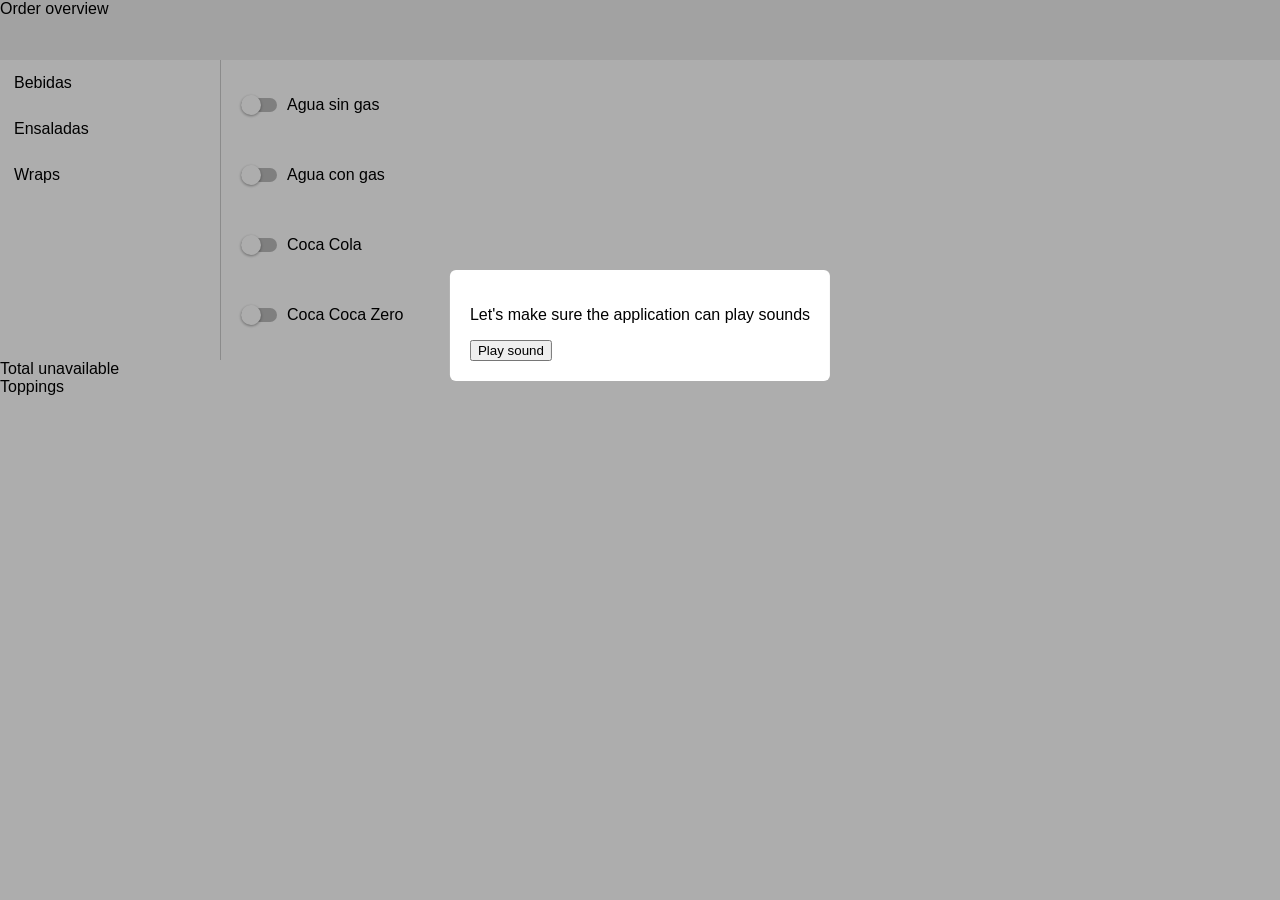
==== pruebas/portal_pedidosya.html @ d5af3d1a "Reconfirmar despues de recargar, que es lo que daba por fallado a op#17 El log del 2026-07-27 muestr" ====
<!doctype html>
<meta charset="utf-8">
<title>Replica PedidosYa</title>
<style>
  body { font-family: sans-serif; margin: 0; }
  /* El header pegajoso, como en el portal real */
  .header { position: sticky; top: 0; height: 60px; background: #eee; z-index: 5; }
  .columnas { display: flex; }
  wk-menu-list { display: block; width: 220px; border-right: 1px solid #ccc; }
  wk-menu-list-category-item { display: block; }
  .inner { padding: 14px; cursor: pointer; }
  .inner:hover { background: #f0f0f0; }
  #productos { flex: 1; padding: 10px; }
  label.mat-slide-toggle-label { display: flex; align-items: center; gap: 10px;
                                 padding: 10px; }
  span.mat-slide-toggle-bar { position: relative; display: inline-block;
                              width: 36px; height: 14px; background: #bbb;
                              border-radius: 8px; }
  span.mat-slide-toggle-thumb-container { position: absolute; top: -3px; left: 0;
                                          width: 20px; height: 20px; }
  span.mat-slide-toggle-thumb { display: block; width: 20px; height: 20px;
                                border-radius: 50%; background: #fff;
                                box-shadow: 0 1px 3px rgba(0,0,0,.4); }
  .cdk-visually-hidden { position: absolute; width: 1px; height: 1px;
                         margin: -1px; padding: 0; overflow: hidden;
                         clip: rect(0 0 0 0); }
  /* El backdrop que se come los clicks */
  .cdk-overlay-backdrop { position: fixed; inset: 0; background: rgba(0,0,0,.32);
                          z-index: 1000; }
  .popup { position: fixed; top: 30%; left: 50%; transform: translateX(-50%);
           background: #fff; padding: 20px; z-index: 1001; border-radius: 6px; }
</style>

<div class="header">Order overview</div>
<div class="columnas">
  <wk-menu-list><div class="menus-list-item" id="cats"></div></wk-menu-list>
  <div id="productos"></div>
</div>

<div id="unavailable-category">Total unavailable</div>
<div id="toppings-category">Toppings</div>

<script>
// Igual que el portal: el menu esta en castellano y el chrome en ingles.
const CATEGORIAS = [
  ["Bebidas",   ["Agua sin gas", "Agua con gas", "Coca Cola", "Coca Coca Zero"]],
  ["Ensaladas", ["Caesar", "Cobb", "Brie", "Atun", "Falafel"]],
  ["Wraps",     ["Wrap caesar", "Wrap caesar con batatas", "Wrap brie"]],
];

// El parametro decide que tan dificil la hacemos:
//   ?popup=cerrable    el popup de sonido se cierra con el boton (produccion)
//   ?popup=pegado      el backdrop no se va nunca (fuerza el fallback JS)
//   ?handler=hijo      el (click) de la categoria vive en un hijo (produccion)
//   ?handler=host      el (click) vive en el custom element
const params = new URLSearchParams(location.search);
const POPUP = params.get("popup") || "cerrable";
const HANDLER = params.get("handler") || "hijo";

const apagados = new Set(JSON.parse(localStorage.getItem("apagados") || '["Brie"]'));
let categoriaActual = 0;   // el portal siempre arranca en la primera

function guardar() {
  localStorage.setItem("apagados", JSON.stringify([...apagados]));
}

function pintarCategorias() {
  const cont = document.getElementById("cats");
  cont.innerHTML = "";
  CATEGORIAS.forEach(([nombre], i) => {
    const item = document.createElement("wk-menu-list-category-item");
    item.className = "menu-category";
    const inner = document.createElement("div");
    inner.className = "inner";
    inner.textContent = nombre;
    item.appendChild(inner);
    // Aca esta el quid: donde se cuelga el listener.
    (HANDLER === "host" ? item : inner)
      .addEventListener("click", () => { categoriaActual = i; pintarProductos(); });
    cont.appendChild(item);
  });
}

function pintarProductos() {
  const cont = document.getElementById("productos");
  cont.innerHTML = "";
  CATEGORIAS[categoriaActual][1].forEach((nombre, i) => {
    const prendido = !apagados.has(nombre);
    const label = document.createElement("label");
    label.className = "mat-slide-toggle-label";
    label.htmlFor = "toggle-" + categoriaActual + "-" + i;
    label.innerHTML =
      '<span class="mat-slide-toggle-bar">' +
        '<input type="checkbox" role="switch" id="toggle-' + categoriaActual + '-' + i + '"' +
        ' class="mat-slide-toggle-input cdk-visually-hidden"' +
        ' aria-checked="' + prendido + '"' + (prendido ? " checked" : "") + '>' +
        '<span class="mat-slide-toggle-thumb-container">' +
          '<span class="mat-slide-toggle-thumb"></span>' +
        '</span>' +
      '</span>' +
      '<span class="mat-slide-toggle-content">' +
        '<p class="item-name">' + nombre + '</p>' +
      '</span>';
    label.querySelector("input").addEventListener("change", (ev) => {
      // Prender es directo; apagar abre el popup de dos opciones.
      if (ev.target.checked) {
        apagados.delete(nombre);
        guardar();
        pintarProductos();
      } else {
        abrirPopupApagado(nombre);
      }
    });
    cont.appendChild(label);
  });
}

function abrirPopupApagado(nombre) {
  const back = document.createElement("div");
  back.className = "cdk-overlay-backdrop";
  const caja = document.createElement("div");
  caja.className = "popup";
  caja.innerHTML = "<h3>" + nombre + "</h3>" +
    '<p class="opcion" id="hoy">Unavailable for today</p>' +
    '<p class="opcion" id="indef">Unavailable indefinitely</p>';
  document.body.append(back, caja);
  caja.querySelectorAll(".opcion").forEach(op => op.addEventListener("click", () => {
    apagados.add(nombre);
    guardar();
    back.remove(); caja.remove();
    pintarProductos();
  }));
}

function popupDeSonido() {
  const back = document.createElement("div");
  back.className = "cdk-overlay-backdrop";
  const caja = document.createElement("div");
  caja.className = "popup";
  caja.innerHTML = "<p>Let's make sure the application can play sounds</p>";
  const btn = document.createElement("button");
  btn.textContent = "Play sound";
  btn.addEventListener("click", () => {
    if (POPUP === "pegado") return;   // el boton no cierra nada
    back.remove(); caja.remove();
  });
  caja.appendChild(btn);
  document.body.append(back, caja);
}

pintarCategorias();
pintarProductos();
popupDeSonido();   // sale en CADA carga, igual que el portal
</script>
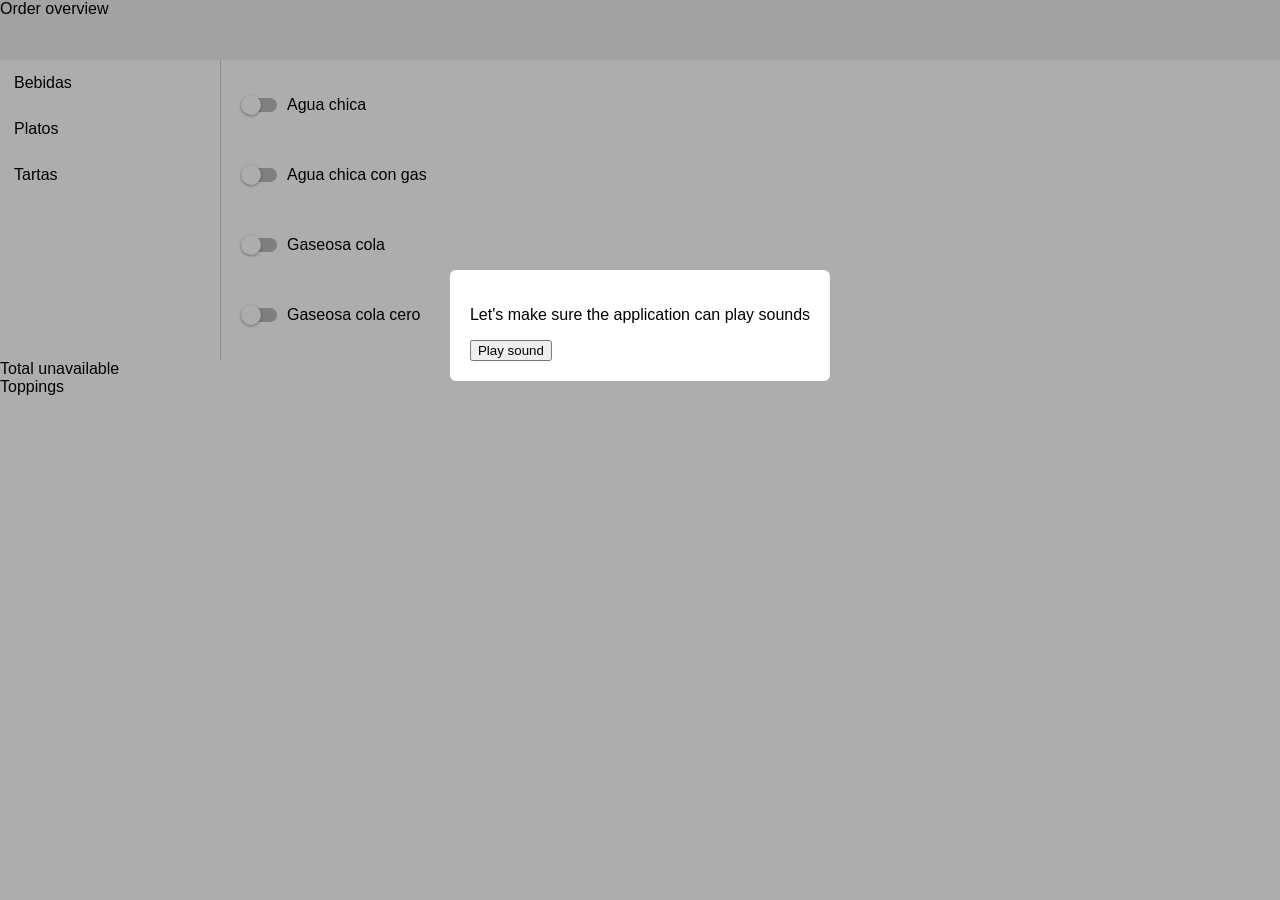
==== commit 5a55aead: "Reconfirmar despues de recargar, que es lo que daba por fallado a op#17 El log del 2026-07-27 muestr" ====
--- a/pruebas/portal_pedidosya.html
+++ b/pruebas/portal_pedidosya.html
@@ -43,9 +43,9 @@
 <script>
 // Igual que el portal: el menu esta en castellano y el chrome en ingles.
 const CATEGORIAS = [
-  ["Bebidas",   ["Agua sin gas", "Agua con gas", "Coca Cola", "Coca Coca Zero"]],
-  ["Ensaladas", ["Caesar", "Cobb", "Brie", "Atun", "Falafel"]],
-  ["Wraps",     ["Wrap caesar", "Wrap caesar con batatas", "Wrap brie"]],
+  ["Bebidas",   ["Agua chica", "Agua chica con gas", "Gaseosa cola", "Gaseosa cola cero"]],
+  ["Platos", ["Tarta de choclo", "Flan casero", "Budín de pan", "Milanesa napolitana", "Pollo al horno"]],
+  ["Tartas",     ["Tarta de verdura", "Tarta de verdura chica", "Tarta de choclo"]],
 ];
 
 // El parametro decide que tan dificil la hacemos:
@@ -57,7 +57,7 @@
 const POPUP = params.get("popup") || "cerrable";
 const HANDLER = params.get("handler") || "hijo";
 
-const apagados = new Set(JSON.parse(localStorage.getItem("apagados") || '["Brie"]'));
+const apagados = new Set(JSON.parse(localStorage.getItem("apagados") || '["Budín de pan"]'));
 let categoriaActual = 0;   // el portal siempre arranca en la primera
 
 function guardar() {
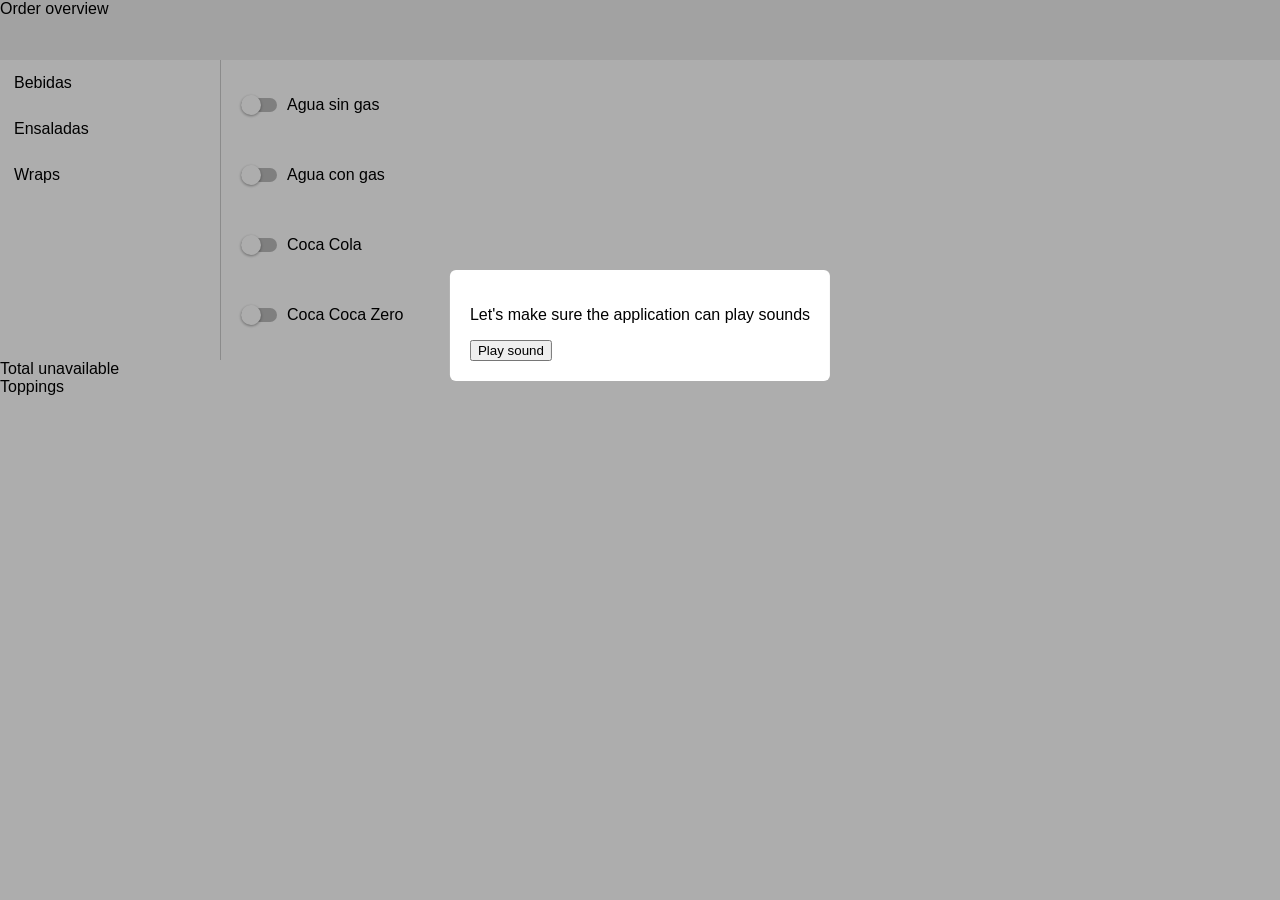
==== commit 343a8e0b: "Merge pull request #12 from guerrasur/claude/carta-api-test-logs-5gqve4 Arreglar la reconfirmacion d" ====
--- a/pruebas/portal_pedidosya.html
+++ b/pruebas/portal_pedidosya.html
@@ -43,9 +43,9 @@
 <script>
 // Igual que el portal: el menu esta en castellano y el chrome en ingles.
 const CATEGORIAS = [
-  ["Bebidas",   ["Agua chica", "Agua chica con gas", "Gaseosa cola", "Gaseosa cola cero"]],
-  ["Platos", ["Tarta de choclo", "Flan casero", "Budín de pan", "Milanesa napolitana", "Pollo al horno"]],
-  ["Tartas",     ["Tarta de verdura", "Tarta de verdura chica", "Tarta de choclo"]],
+  ["Bebidas",   ["Agua sin gas", "Agua con gas", "Coca Cola", "Coca Coca Zero"]],
+  ["Ensaladas", ["Caesar", "Cobb", "Brie", "Atun", "Falafel"]],
+  ["Wraps",     ["Wrap caesar", "Wrap caesar con batatas", "Wrap brie"]],
 ];
 
 // El parametro decide que tan dificil la hacemos:
@@ -57,7 +57,7 @@
 const POPUP = params.get("popup") || "cerrable";
 const HANDLER = params.get("handler") || "hijo";
 
-const apagados = new Set(JSON.parse(localStorage.getItem("apagados") || '["Budín de pan"]'));
+const apagados = new Set(JSON.parse(localStorage.getItem("apagados") || '["Brie"]'));
 let categoriaActual = 0;   // el portal siempre arranca en la primera
 
 function guardar() {
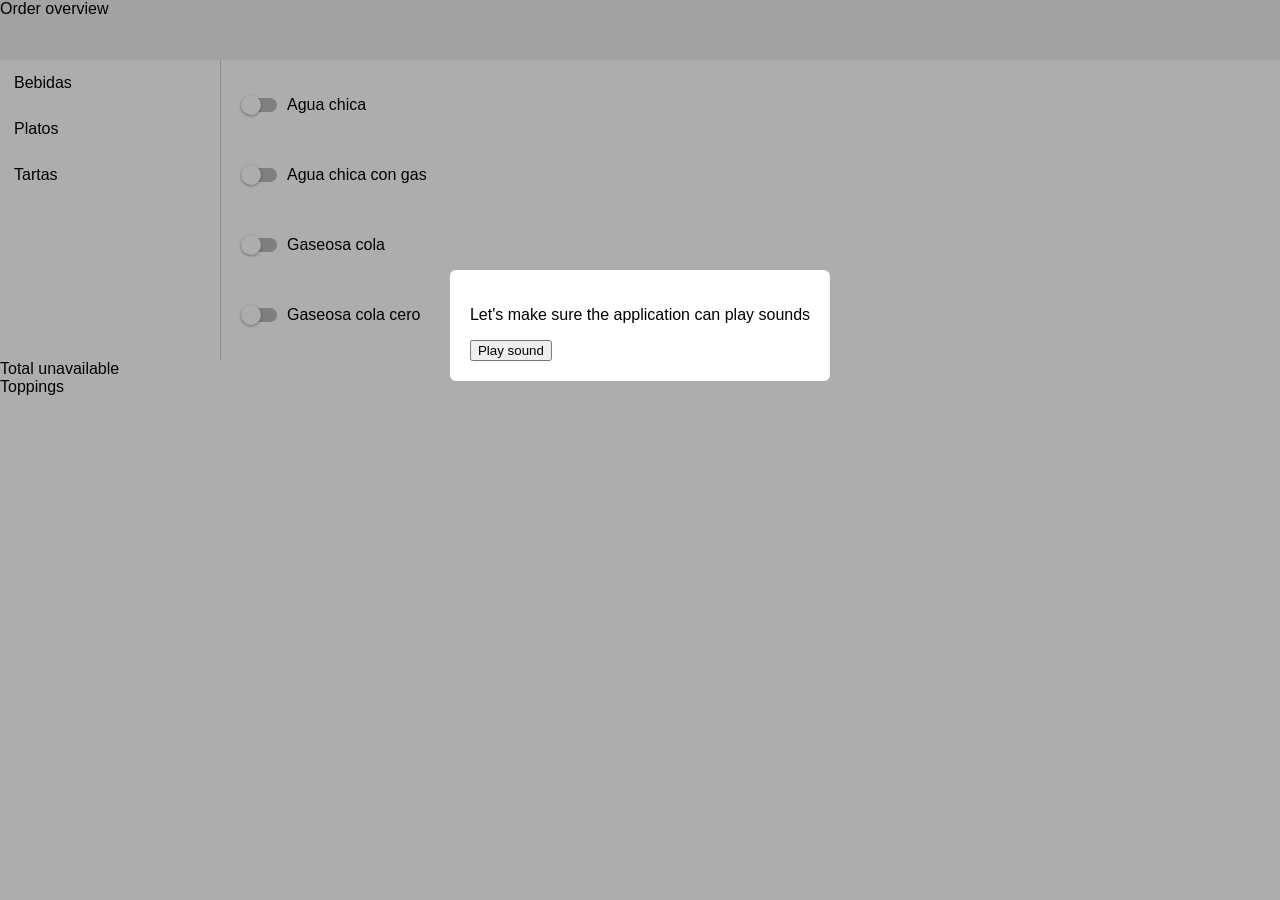
==== commit 28f2f9c5: "Que la app arranque sin la carta ni la sucursal de nadie El repo es publico y quien lo clonaba se en" ====
--- a/pruebas/portal_pedidosya.html
+++ b/pruebas/portal_pedidosya.html
@@ -43,9 +43,9 @@
 <script>
 // Igual que el portal: el menu esta en castellano y el chrome en ingles.
 const CATEGORIAS = [
-  ["Bebidas",   ["Agua sin gas", "Agua con gas", "Coca Cola", "Coca Coca Zero"]],
-  ["Ensaladas", ["Caesar", "Cobb", "Brie", "Atun", "Falafel"]],
-  ["Wraps",     ["Wrap caesar", "Wrap caesar con batatas", "Wrap brie"]],
+  ["Bebidas",   ["Agua chica", "Agua chica con gas", "Gaseosa cola", "Gaseosa cola cero"]],
+  ["Platos", ["Empanada de carne", "Flan casero", "Budin de pan", "Milanesa con pure", "Pollo al horno"]],
+  ["Tartas",     ["Tarta de verdura", "Tarta de verdura chica", "Tarta de choclo"]],
 ];
 
 // El parametro decide que tan dificil la hacemos:
@@ -57,7 +57,7 @@
 const POPUP = params.get("popup") || "cerrable";
 const HANDLER = params.get("handler") || "hijo";
 
-const apagados = new Set(JSON.parse(localStorage.getItem("apagados") || '["Brie"]'));
+const apagados = new Set(JSON.parse(localStorage.getItem("apagados") || '["Budin de pan"]'));
 let categoriaActual = 0;   // el portal siempre arranca en la primera
 
 function guardar() {
